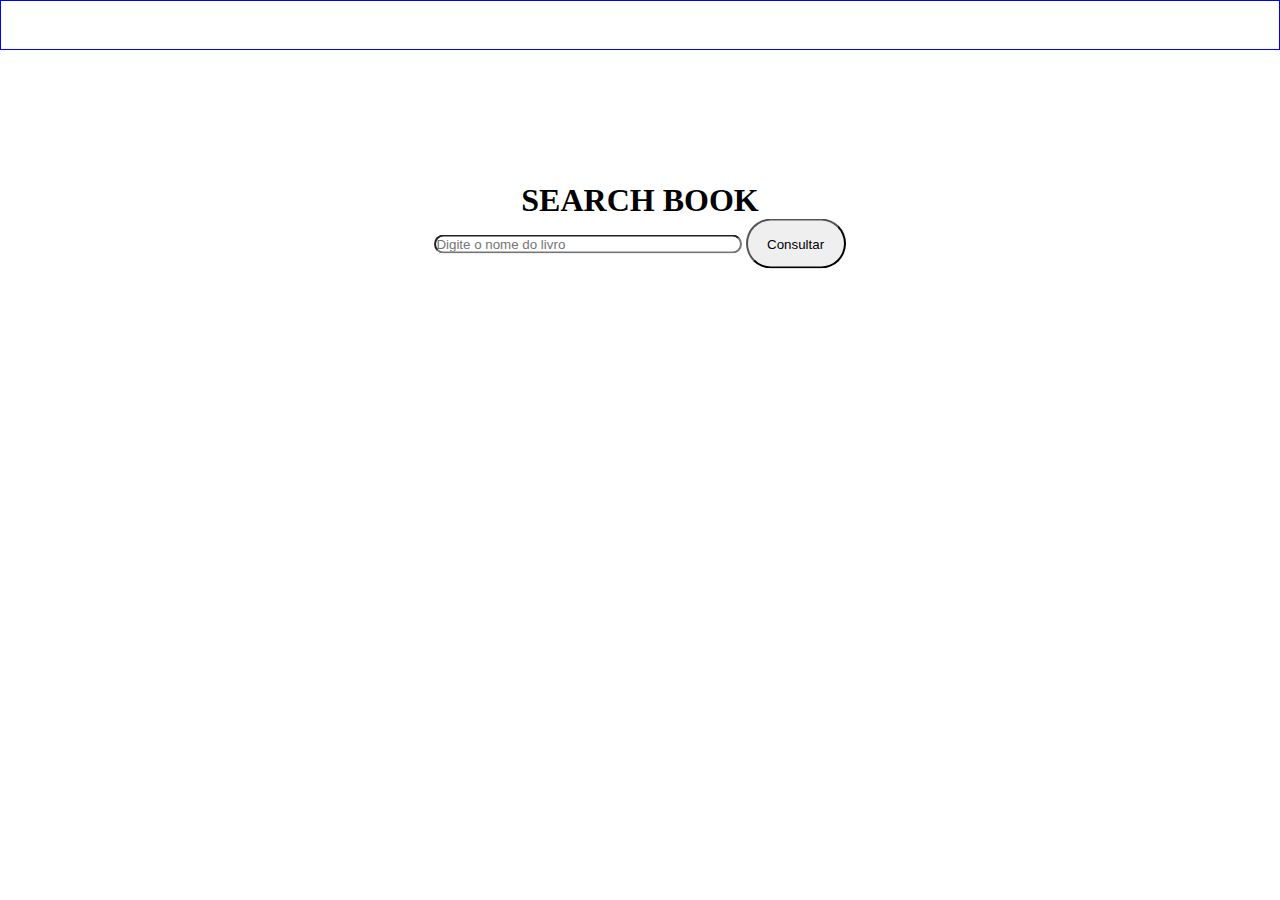
==== index.html @ 3ea3dea2 "commit" ====
<!DOCTYPE html>
<html lang="pt-br">
<head>
    <meta charset="UTF-8">
    <meta name="viewport" content="width=device-width, initial-scale=1.0">
    <link rel="stylesheet" href="https://stackpath.bootstrapcdn.com/bootstrap/4.1.3/css/bootstrap.min.css" integrity="sha384-MCw98/SFnGE8fJT3GXwEOngsV7Zt27NXFoaoApmYm81iuXoPkFOJwJ8ERdknLPMO" crossorigin="anonymous">
    <link rel="stylesheet" href="style.css">
    <script src="script.js"></script>
    <title>Buscador de Livro</title>
</head>
<body>
   <main id="container">
   <h1>Search Book</h1>
         <input type="text" id="research"  placeholder="Digite o nome do livro" class="inputs" >
         <button onclick="consultarLivro()"> Consultar</button>
   </main>
   <div class="Container-Card">
      <div id="Card">
         <!-- <p>Seu resultado aqui</p> -->
      </div>
   </div>
</body>
</html>
---- style.css ----
*{
    margin: 0;
    padding: 0;
    box-sizing: border-box;
}

#container{
position: absolute;
width: 80%;
text-align: center;
top:25%;
left: 50%;
transform: translate(-50%, -50%);

}

#container input {
    width: 30%;
    border-radius: 50px;
}
#container button{
    border-radius: 40px;
    height: 50px;
    width: 100px;
}
#container h1{
    text-transform: uppercase;
}
.Container-Card{
    border: 1px solid blue;
    height: 50px;
}
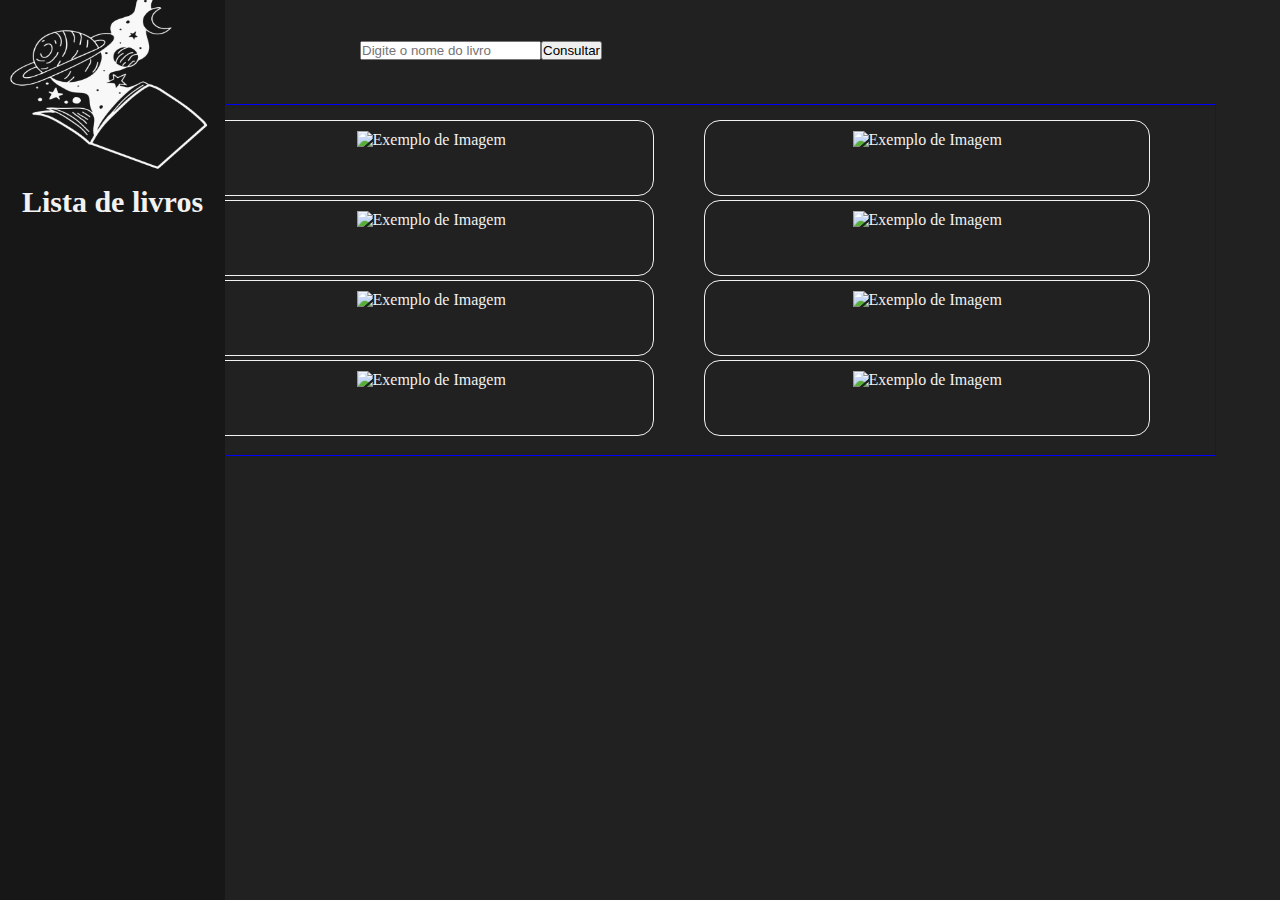
==== commit 69ad5123: "Projeto Atualizado" ====
--- a/index.html
+++ b/index.html
@@ -1,23 +1,143 @@
 <!DOCTYPE html>
 <html lang="pt-br">
+
 <head>
-    <meta charset="UTF-8">
-    <meta name="viewport" content="width=device-width, initial-scale=1.0">
-    <link rel="stylesheet" href="https://stackpath.bootstrapcdn.com/bootstrap/4.1.3/css/bootstrap.min.css" integrity="sha384-MCw98/SFnGE8fJT3GXwEOngsV7Zt27NXFoaoApmYm81iuXoPkFOJwJ8ERdknLPMO" crossorigin="anonymous">
-    <link rel="stylesheet" href="style.css">
-    <script src="script.js"></script>
-    <title>Buscador de Livro</title>
+   <meta charset="UTF-8">
+   <meta name="viewport" content="width=device-width, initial-scale=1.0">
+   <link rel="stylesheet" href="https://stackpath.bootstrapcdn.com/bootstrap/4.1.3/css/bootstrap.min.css"
+      integrity="sha384-MCw98/SFnGE8fJT3GXwEOngsV7Zt27NXFoaoApmYm81iuXoPkFOJwJ8ERdknLPMO" crossorigin="anonymous">
+   <link rel="stylesheet" href="style.css">
+   <script src="script.js"></script>
+   <title>Buscador de Livro</title>
 </head>
+
 <body>
-   <main id="container">
-   <h1>Search Book</h1>
-         <input type="text" id="research"  placeholder="Digite o nome do livro" class="inputs" >
-         <button onclick="consultarLivro()"> Consultar</button>
-   </main>
-   <div class="Container-Card">
-      <div id="Card">
-         <!-- <p>Seu resultado aqui</p> -->
+   <div id="lateral">
+      <img src="./img/Logo.png" alt="Logo" class="logo" />
+      <h2>Lista de livros</h1>
+         <ol id="list">
+         </ol>
+   </div>
+
+   <div id="consulta">
+      <input type="text" id="research" placeholder="Digite o nome do livro">
+      <button onclick="consultarLivro()">Consultar</button>
+   </div>
+
+
+   <div class="grid-container" id="Card">
+      <div>
+         <div class="grid-item">
+            <img
+               src="http://books.google.com/books/content?id=9smFDwAAQBAJ&amp;printsec=frontcover&amp;img=1&amp;zoom=1&amp;edge=curl&amp;source=gbs_api"
+               alt="Exemplo de Imagem" class="card-image">
+            <div class="card-content">
+
+            </div>
+         </div>
       </div>
+
+      <div>
+         <div class="grid-item">
+            <img
+               src="http://books.google.com/books/content?id=9smFDwAAQBAJ&amp;printsec=frontcover&amp;img=1&amp;zoom=1&amp;edge=curl&amp;source=gbs_api"
+               alt="Exemplo de Imagem" class="card-image">
+            <div class="card-content">
+               <!-- <h2 class="card-title">Título:</h2>
+              <p class="card-author">Autor:</p>
+              <p class="card-summary">Resumo:</p>
+              <p class="card-publisher">Editora: Editora XYZ</p> -->
+            </div>
+         </div>
+      </div>
+
+      <div>
+         <div class="grid-item">
+            <img
+               src="http://books.google.com/books/content?id=9smFDwAAQBAJ&amp;printsec=frontcover&amp;img=1&amp;zoom=1&amp;edge=curl&amp;source=gbs_api"
+               alt="Exemplo de Imagem" class="card-image">
+            <div class="card-content">
+               <!-- <h2 class="card-title">Título do Livro</h2>
+                 <p class="card-author">Autor: Autor do Livro</p>
+                 <p class="card-summary">Resumo:</p>
+                 <p class="card-publisher">Editora: Editora XYZ</p> -->
+            </div>
+         </div>
+      </div>
+
+      <div>
+         <div class="grid-item">
+            <img
+               src="http://books.google.com/books/content?id=9smFDwAAQBAJ&amp;printsec=frontcover&amp;img=1&amp;zoom=1&amp;edge=curl&amp;source=gbs_api"
+               alt="Exemplo de Imagem" class="card-image">
+            <div class="card-content">
+               <!-- <h2 class="card-title">Título do Livro</h2>
+                    <p class="card-author">Autor: Autor do Livro</p>
+                    <p class="card-summary">Resumo:</p>
+                    <p class="card-publisher">Editora: Editora XYZ</p> -->
+            </div>
+         </div>
+      </div>
+
+      <div>
+         <div class="grid-item">
+            <img
+               src="http://books.google.com/books/content?id=9smFDwAAQBAJ&amp;printsec=frontcover&amp;img=1&amp;zoom=1&amp;edge=curl&amp;source=gbs_api"
+               alt="Exemplo de Imagem" class="card-image">
+            <div class="card-content">
+               <!-- <h2 class="card-title">Título do Livro</h2>
+                    <p class="card-author">Autor: Autor do Livro</p>
+                    <p class="card-summary">Resumo:</p>
+                    <p class="card-publisher">Editora: Editora XYZ</p> -->
+            </div>
+         </div>
+      </div>
+
+      <div>
+         <div class="grid-item">
+            <img
+               src="http://books.google.com/books/content?id=9smFDwAAQBAJ&amp;printsec=frontcover&amp;img=1&amp;zoom=1&amp;edge=curl&amp;source=gbs_api"
+               alt="Exemplo de Imagem" class="card-image">
+            <div class="card-content">
+               <!-- <h2 class="card-title">Título do Livro</h2>
+                    <p class="card-author">Autor: Autor do Livro</p>
+                    <p class="card-summary">Resumo:</p>
+                    <p class="card-publisher">Editora: Editora XYZ</p> -->
+            </div>
+         </div>
+      </div>
+      <div>
+         <div class="grid-item">
+            <img
+               src="http://books.google.com/books/content?id=9smFDwAAQBAJ&amp;printsec=frontcover&amp;img=1&amp;zoom=1&amp;edge=curl&amp;source=gbs_api"
+               alt="Exemplo de Imagem" class="card-image">
+            <div class="card-content">
+               <!-- <h2 class="card-title">Título do Livro</h2>
+                    <p class="card-author">Autor: Autor do Livro</p>
+                    <p class="card-summary">Resumo:</p>
+                    <p class="card-publisher">Editora: Editora XYZ</p> -->
+            </div>
+         </div>
+      </div>
+      <div>
+         <div class="grid-item">
+            <img
+               src="http://books.google.com/books/content?id=9smFDwAAQBAJ&amp;printsec=frontcover&amp;img=1&amp;zoom=1&amp;edge=curl&amp;source=gbs_api"
+               alt="Exemplo de Imagem" class="card-image">
+            <div class="card-content">
+               <!-- <h2 class="card-title">Título do Livro</h2>
+                    <p class="card-author">Autor: Autor do Livro</p>
+                    <p class="card-summary">Resumo:</p>
+                    <p class="card-publisher">Editora: Editora XYZ</p> -->
+            </div>
+         </div>
+      </div>
+
+
    </div>
+   </div>
+   </div>
+
 </body>
-</html>
+
+</html>--- a/style.css
+++ b/style.css
@@ -1,32 +1,133 @@
-*{
+
+    *{
     margin: 0;
     padding: 0;
     box-sizing: border-box;
-}
+    }
 
-#container{
-position: absolute;
-width: 80%;
-text-align: center;
-top:25%;
-left: 50%;
-transform: translate(-50%, -50%);
+    body
+    {
+    color: #f2f2f2;
+    background-color: #212121;
+    }
+    #consulta{
 
-}
+       display: flex;
+       text-align: center;
+       align-content: space-evenly;
+       align-items: center;
+       height: 100px; 
+       margin-left: 40vh;
+    }
+    
+    #lateral
+    {
+    position: fixed;
+    background-color: #171717;
+    height: 100vh;
+    width:25vh ;
+    border-radius: 0px;
+    border: #171717 ;
+    text-align: center;
+    font-size: 20px;
+    top: 0px;
+    bottom: 0px;
+    }
+    #itemCard{
+        display: flex;
+    }
+    #img{
+    display: flex;
+    width: 30px;
+    height: 100px; 
+    }
+    .logo
+    {
+    width: 100%;
+    height: 180px;
+    }
 
-#container input {
-    width: 30%;
-    border-radius: 50px;
-}
-#container button{
-    border-radius: 40px;
-    height: 50px;
-    width: 100px;
-}
-#container h1{
-    text-transform: uppercase;
-}
-.Container-Card{
-    border: 1px solid blue;
-    height: 50px;
-}
+    .grid-container
+    { 
+      display: grid;
+  
+      grid-template-columns: repeat(auto-fill, minmax(40vh, 1fr));
+      border: 1px solid blue;
+      width: 80%;
+      max-height: 100%;
+      padding: 15px;
+      text-align: center;
+      justify-content: center;
+      
+    
+      margin: 4px 15% 20px;
+      
+  
+    }
+
+    .skipGridLine
+    {
+    grid-row-start: 2;
+    }
+
+    .grid-item
+    {
+    
+    border: #f2f2f2 solid 1px;
+    width: 90%;
+    max-height: 95%;
+    border-radius: 16px;
+    background-color: #212121;
+         
+    }
+
+    /* .grid-item:hover{
+      transform: scale(1.3);
+    } */
+
+    .card {
+        
+        background-color: #212121;
+        margin: 20px;
+        overflow: hidden;
+        box-shadow: 0 4px 8px rgba(0, 0, 0, 0.1);
+      }
+      
+      .card-image {
+        width: 50%;
+        height: 40%px;
+        padding: 10px;
+      }
+      
+      .card-content {
+        flex: 1;
+        padding: 20px;
+      }
+      
+      .card-title {
+        margin-top: 0;
+      }
+      
+      .card-author,
+      .card-summary,
+      .card-publisher {
+        margin: 0;
+      }
+      
+      .card-author::after,
+      .card-summary::after {
+        content: '\A';
+        white-space: pre;
+      }
+      
+      .card-author::after {
+        content: 'Autor: ';
+      }
+      
+      .card-summary::after {
+        content: 'Resumo: ';
+      }
+      
+      .card-publisher::after {
+        content: 'Editora: ';
+      }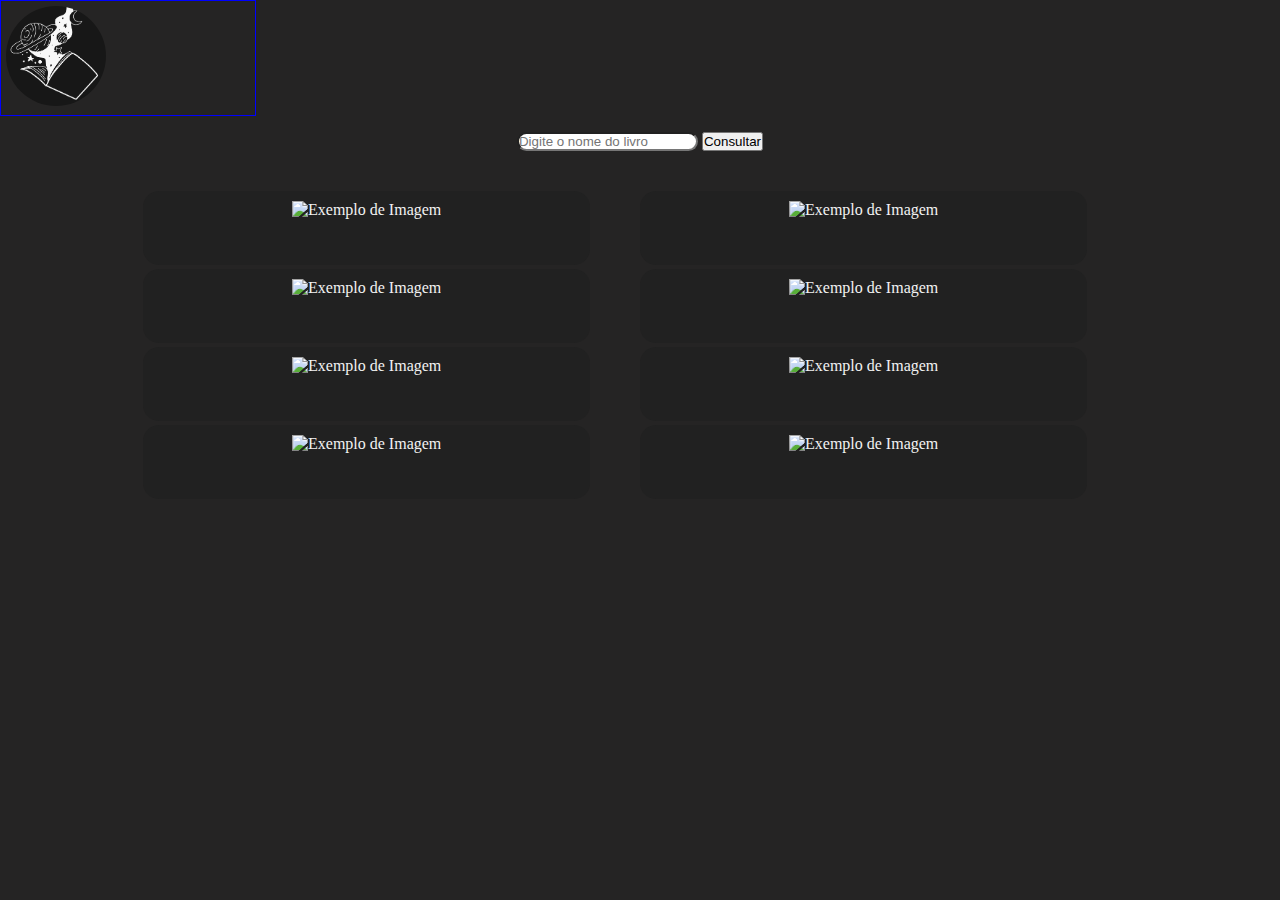
==== commit e678c5b5: "Atualização do Projeto" ====
--- a/index.html
+++ b/index.html
@@ -7,21 +7,22 @@
    <link rel="stylesheet" href="https://stackpath.bootstrapcdn.com/bootstrap/4.1.3/css/bootstrap.min.css"
       integrity="sha384-MCw98/SFnGE8fJT3GXwEOngsV7Zt27NXFoaoApmYm81iuXoPkFOJwJ8ERdknLPMO" crossorigin="anonymous">
    <link rel="stylesheet" href="style.css">
-   <script src="script.js"></script>
+   
    <title>Buscador de Livro</title>
 </head>
+<body>
 
-<body>
    <div id="lateral">
       <img src="./img/Logo.png" alt="Logo" class="logo" />
-      <h2>Lista de livros</h1>
+
+      <!-- <h2>Lista de livros</h1>
          <ol id="list">
-         </ol>
-   </div>
+         </ol>  -->
+   </div> 
 
    <div id="consulta">
       <input type="text" id="research" placeholder="Digite o nome do livro">
-      <button onclick="consultarLivro()">Consultar</button>
+      <button onclick="getData()">Consultar</button>
    </div>
 
 
@@ -137,7 +138,7 @@
    </div>
    </div>
    </div>
-
+   <script src="script.js"></script>
 </body>
 
 </html>--- a/style.css
+++ b/style.css
@@ -8,30 +8,35 @@
     body
     {
     color: #f2f2f2;
-    background-color: #212121;
+    background-color: #252424;
     }
     #consulta{
 
-       display: flex;
+       /* display: flex; */
        text-align: center;
        align-content: space-evenly;
        align-items: center;
-       height: 100px; 
-       margin-left: 40vh;
+       height: 50px; 
+       /* margin-left: 40vh; */
+    }
+    #consulta input {
+
+      border-radius: 50px;
+      
     }
     
-    #lateral
-    {
-    position: fixed;
-    background-color: #171717;
-    height: 100vh;
-    width:25vh ;
-    border-radius: 0px;
-    border: #171717 ;
-    text-align: center;
-    font-size: 20px;
-    top: 0px;
-    bottom: 0px;
+    #lateral img{
+
+     height: 100px;
+     width: 100px;   
+     border-radius: 50px; 
+    }
+    #lateral{
+      padding: 5px;
+      border: 1px solid blue;
+      height: 20%;
+      width: 20%;
+    
     }
     #itemCard{
         display: flex;
@@ -52,17 +57,13 @@
       display: grid;
   
       grid-template-columns: repeat(auto-fill, minmax(40vh, 1fr));
-      border: 1px solid blue;
+      /* border: 1px solid blue; */
       width: 80%;
       max-height: 100%;
       padding: 15px;
       text-align: center;
       justify-content: center;
-      
-    
-      margin: 4px 15% 20px;
-      
-  
+      margin: 10px 10% 15px
     }
 
     .skipGridLine
@@ -73,7 +74,7 @@
     .grid-item
     {
     
-    border: #f2f2f2 solid 1px;
+    /* border: #f2f2f2 solid 1px; */
     width: 90%;
     max-height: 95%;
     border-radius: 16px;
@@ -81,9 +82,9 @@
          
     }
 
-    /* .grid-item:hover{
-      transform: scale(1.3);
-    } */
+    .grid-item:hover{
+      transform: scale(1.2);
+    }
 
     .card {
         
@@ -100,8 +101,15 @@
       }
       
       .card-content {
-        flex: 1;
+        /* flex: 1; */
         padding: 20px;
+        /* border: 1px solid blue; */
+        max-height: 20%;
+        min-width: 20%;
+      }
+      .card-content p{
+
+        padding: 0;
       }
       
       .card-title {
@@ -130,4 +138,13 @@
       
       .card-publisher::after {
         content: 'Editora: ';
-      }+      }
+
+      @media (max-width: 767px) { 
+
+         .grid-container
+         {
+          display: inline-block;
+         }
+        
+        } 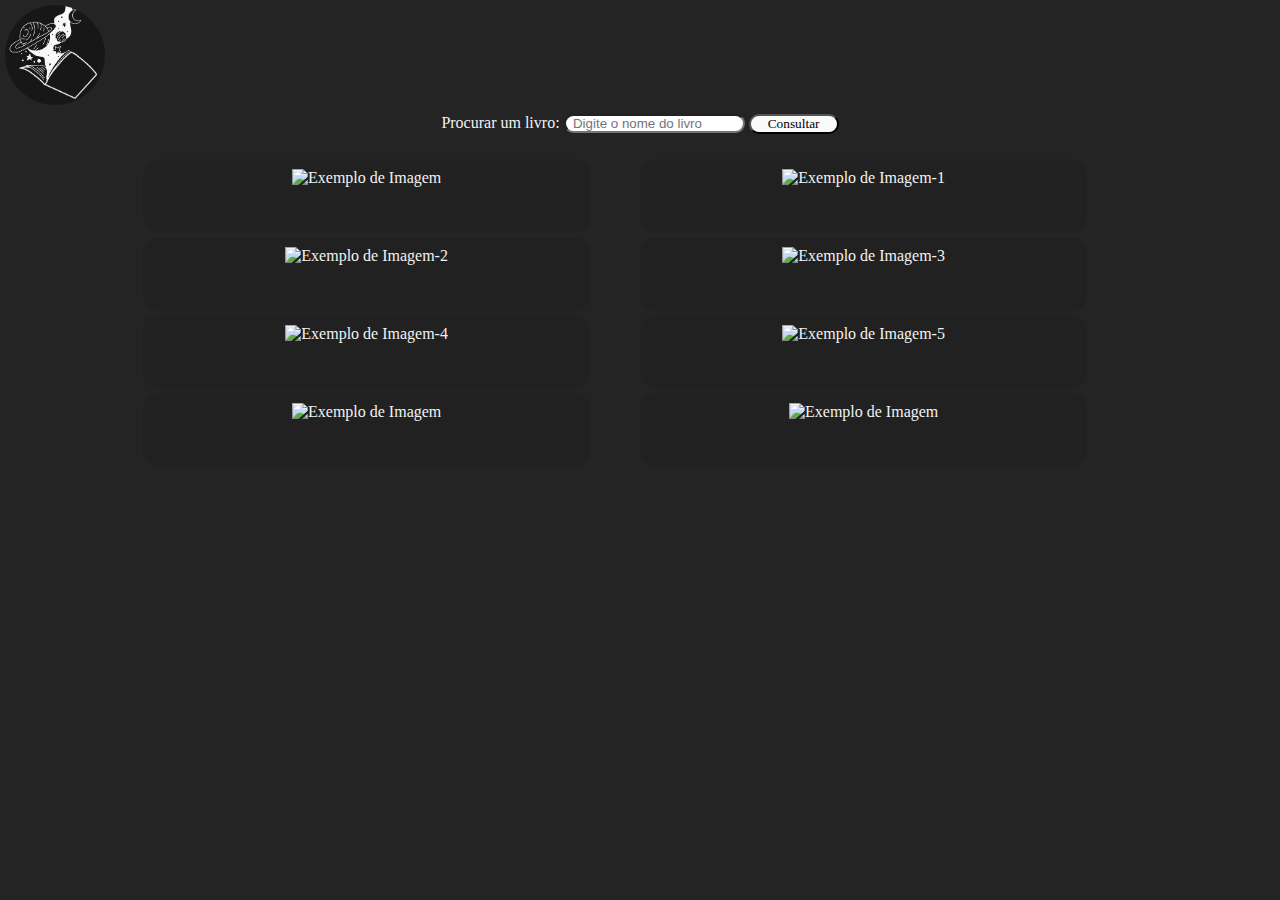
==== commit 6b6193a0: "Alteração do projeto" ====
--- a/index.html
+++ b/index.html
@@ -7,13 +7,14 @@
    <link rel="stylesheet" href="https://stackpath.bootstrapcdn.com/bootstrap/4.1.3/css/bootstrap.min.css"
       integrity="sha384-MCw98/SFnGE8fJT3GXwEOngsV7Zt27NXFoaoApmYm81iuXoPkFOJwJ8ERdknLPMO" crossorigin="anonymous">
    <link rel="stylesheet" href="style.css">
+   <link rel="icon" type="image/png" href="img/pilha-livro.png">
    
    <title>Buscador de Livro</title>
 </head>
 <body>
 
    <div id="lateral">
-      <img src="./img/Logo.png" alt="Logo" class="logo" />
+      <img src="./img/Logo.png" alt="Ilustração de um livro com um planeta, lua e estrelas ao seu redor" class="logo" />
 
       <!-- <h2>Lista de livros</h1>
          <ol id="list">
@@ -21,8 +22,9 @@
    </div> 
 
    <div id="consulta">
-      <input type="text" id="research" placeholder="Digite o nome do livro">
-      <button onclick="getData()">Consultar</button>
+      <label for="research">Procurar um livro:</label>
+      <input type="text" id="research" aria-label="Insira o título ou o autor do livro que deseja encontrar" placeholder="  Digite o nome do livro">
+      <button onclick="getData()" id="consultar-btn" aria-label="consultando" aria-live="assertive">Consultar</button>
    </div>
 
 
@@ -42,7 +44,7 @@
          <div class="grid-item">
             <img
                src="http://books.google.com/books/content?id=9smFDwAAQBAJ&amp;printsec=frontcover&amp;img=1&amp;zoom=1&amp;edge=curl&amp;source=gbs_api"
-               alt="Exemplo de Imagem" class="card-image">
+               alt="Exemplo de Imagem-1" class="card-image">
             <div class="card-content">
                <!-- <h2 class="card-title">Título:</h2>
               <p class="card-author">Autor:</p>
@@ -56,7 +58,7 @@
          <div class="grid-item">
             <img
                src="http://books.google.com/books/content?id=9smFDwAAQBAJ&amp;printsec=frontcover&amp;img=1&amp;zoom=1&amp;edge=curl&amp;source=gbs_api"
-               alt="Exemplo de Imagem" class="card-image">
+               alt="Exemplo de Imagem-2" class="card-image">
             <div class="card-content">
                <!-- <h2 class="card-title">Título do Livro</h2>
                  <p class="card-author">Autor: Autor do Livro</p>
@@ -70,7 +72,7 @@
          <div class="grid-item">
             <img
                src="http://books.google.com/books/content?id=9smFDwAAQBAJ&amp;printsec=frontcover&amp;img=1&amp;zoom=1&amp;edge=curl&amp;source=gbs_api"
-               alt="Exemplo de Imagem" class="card-image">
+               alt="Exemplo de Imagem-3" class="card-image">
             <div class="card-content">
                <!-- <h2 class="card-title">Título do Livro</h2>
                     <p class="card-author">Autor: Autor do Livro</p>
@@ -84,7 +86,7 @@
          <div class="grid-item">
             <img
                src="http://books.google.com/books/content?id=9smFDwAAQBAJ&amp;printsec=frontcover&amp;img=1&amp;zoom=1&amp;edge=curl&amp;source=gbs_api"
-               alt="Exemplo de Imagem" class="card-image">
+               alt="Exemplo de Imagem-4" class="card-image">
             <div class="card-content">
                <!-- <h2 class="card-title">Título do Livro</h2>
                     <p class="card-author">Autor: Autor do Livro</p>
@@ -98,7 +100,7 @@
          <div class="grid-item">
             <img
                src="http://books.google.com/books/content?id=9smFDwAAQBAJ&amp;printsec=frontcover&amp;img=1&amp;zoom=1&amp;edge=curl&amp;source=gbs_api"
-               alt="Exemplo de Imagem" class="card-image">
+               alt="Exemplo de Imagem-5" class="card-image">
             <div class="card-content">
                <!-- <h2 class="card-title">Título do Livro</h2>
                     <p class="card-author">Autor: Autor do Livro</p>
--- a/style.css
+++ b/style.css
@@ -16,14 +16,33 @@
        text-align: center;
        align-content: space-evenly;
        align-items: center;
-       height: 50px; 
+       height: 80%; 
        /* margin-left: 40vh; */
     }
     #consulta input {
 
       border-radius: 50px;
+      height: 80%;
       
     }
+
+    #consultar-btn {
+      background-color: #f9fbfa; 
+      font-family: 'Times New Roman', Times, serif;
+      color: #000000; 
+      width: 90px;
+      cursor: pointer; /* Cursor do mouse */
+      border-radius: 30px; 
+      transition: transform 0.3s; 
+
+   }
+   
+   #consultar-btn:hover {
+    transform: scale(1.1); 
+      background-color: #556B2F; 
+      border-color: #faf6f6; 
+      color: #FFF;
+   }
     
     #lateral img{
 
@@ -33,7 +52,6 @@
     }
     #lateral{
       padding: 5px;
-      border: 1px solid blue;
       height: 20%;
       width: 20%;
     
@@ -57,7 +75,6 @@
       display: grid;
   
       grid-template-columns: repeat(auto-fill, minmax(40vh, 1fr));
-      /* border: 1px solid blue; */
       width: 80%;
       max-height: 100%;
       padding: 15px;
@@ -74,7 +91,6 @@
     .grid-item
     {
     
-    /* border: #f2f2f2 solid 1px; */
     width: 90%;
     max-height: 95%;
     border-radius: 16px;
